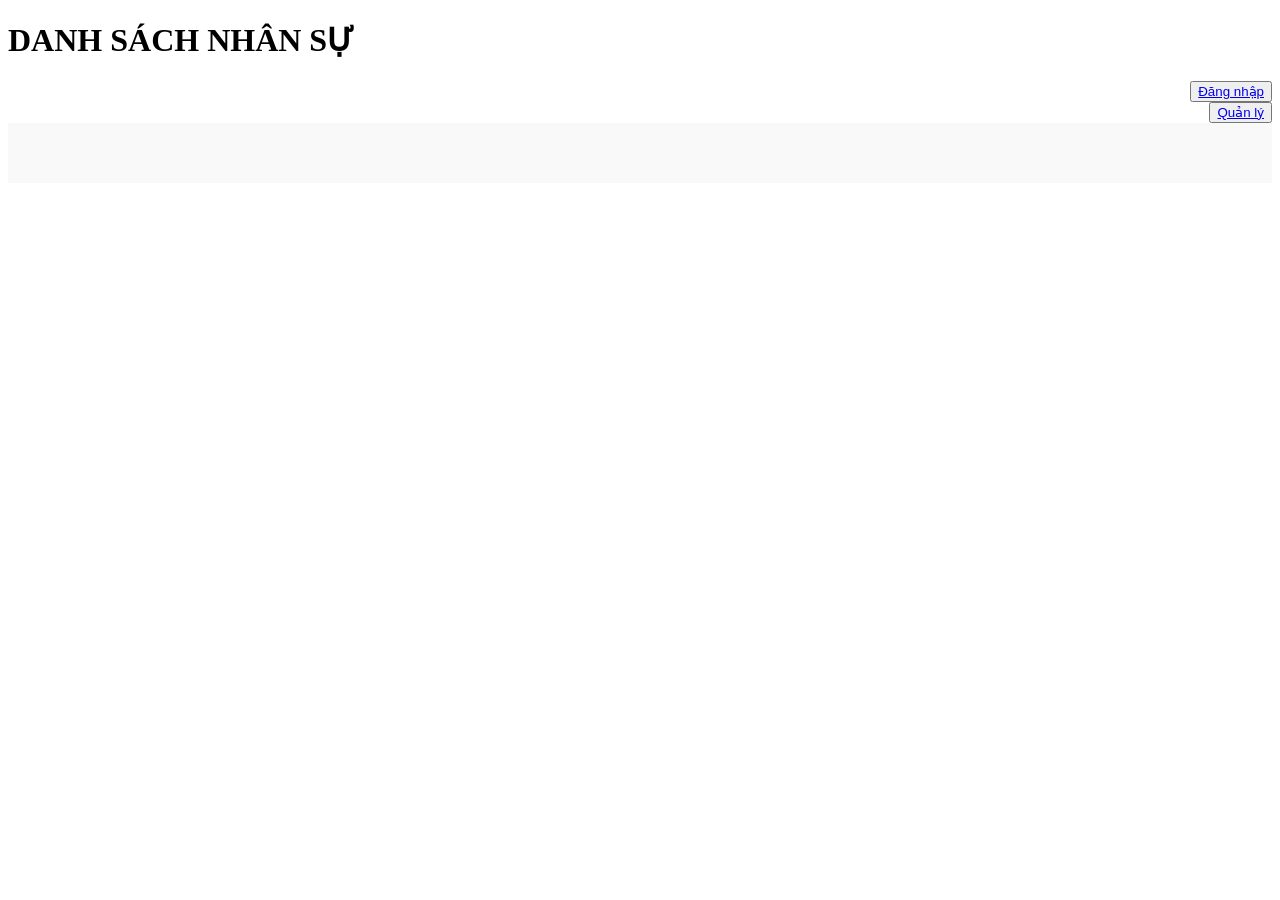
==== frontend/index.html @ 3cdcf7e5 "Last update" ====
<!doctype html>
<html lang="en">
  <head>
    <meta charset="UTF-8" />
    <meta name="viewport" content="width=device-width, initial-scale=1.0" />
    <title>Danh sách Nhân sự</title>
    <script src="core.js"></script>
    <link rel="stylesheet" href="main.css" />
  </head>
  <body onload="loadList()">
    <h1>DANH SÁCH NHÂN SỰ</h1>
    <div class="bar">
      <div id="islogin">
        <button><a href="login.html">Đăng nhập</a></button>
      </div>
      <button><a href="quanly.html">Quản lý</a></button>
    </div>
    <div id="list" class="container"></div>
  </body>
</html>
---- frontend/main.css ----
/* Container bao quanh tất cả các card */
.container {
  display: flex; /* Kích hoạt chế độ dàn hàng ngang */
  flex-direction: row; /* Ép các con nằm theo hàng */
  flex-wrap: wrap; /* Tự động xuống hàng khi màn hình hẹp (mobile) */
  gap: 25px; /* Khoảng cách giữa các thẻ */
  justify-content: center; /* Căn giữa các thẻ trong container */
  padding: 30px;
  background-color: #f9f9f9; /* Màu nền nhẹ để nổi bật các card trắng */
}

/* Định dạng cho từng thẻ Card */
.card {
  width: 300px; /* Độ rộng cố định cho mỗi thẻ */
  background-color: #fff;
  border: 1px solid #e0e0e0;
  border-radius: 12px; /* Bo góc hiện đại hơn */
  overflow: hidden; /* Cắt ảnh thừa để tuân theo bo góc */
  box-shadow: 0 4px 15px rgba(0, 0, 0, 0.1); /* Đổ bóng mịn */
  transition: transform 0.3s ease; /* Hiệu ứng khi di chuột vào */
  font-family: "Segoe UI", Tahoma, Geneva, Verdana, sans-serif;
  display: flex;
  flex-direction: column;
}

/* Hiệu ứng bay lên khi di chuột vào card */
.card:hover {
  transform: translateY(-5px);
  box-shadow: 0 8px 25px rgba(0, 0, 0, 0.15);
}

/* Định dạng ảnh giảng viên */
.card img {
  width: 100%;
  height: 280px; /* Chiều cao cố định cho ảnh */
  object-fit: cover; /* Giữ tỉ lệ ảnh không bị méo */
  border-bottom: 1px solid #eee;
}

/* Phần nội dung chữ bên dưới ảnh */
.card-content {
  padding: 20px;
  text-align: left; /* Căn lề trái cho nội dung chi tiết */
}

/* Tên giảng viên */
.card-content h3 {
  color: #1a4d8c; /* Màu xanh đậm đặc trưng */
  font-size: 1.25rem;
  margin: 0 0 10px 0;
  text-align: center; /* Riêng tên thì căn giữa cho nổi bật */
}

/* Các dòng thông tin (Email, Đơn vị, Bộ môn) */
.card-content p {
  font-size: 0.95rem;
  line-height: 1.5;
  margin: 8px 0;
  color: #444;
}

/* Link email */
.card-content .email {
  color: #0066cc;
  text-decoration: none;
  font-weight: 500;
  display: block;
  margin-bottom: 10px;
}

.card-content .email:hover {
  text-decoration: underline;
}

/* Nhãn in đậm (Hướng NC, Môn GD) */
.card-content strong {
  color: #333;
}

/* Responsive cho màn hình điện thoại cực nhỏ */
@media (max-width: 350px) {
  .card {
    width: 100%; /* Full màn hình nếu điện thoại quá bé */
  }
}
.bar {
  text-align: right;
}
.quanlybar {
  padding: 10px;
}

table {
}
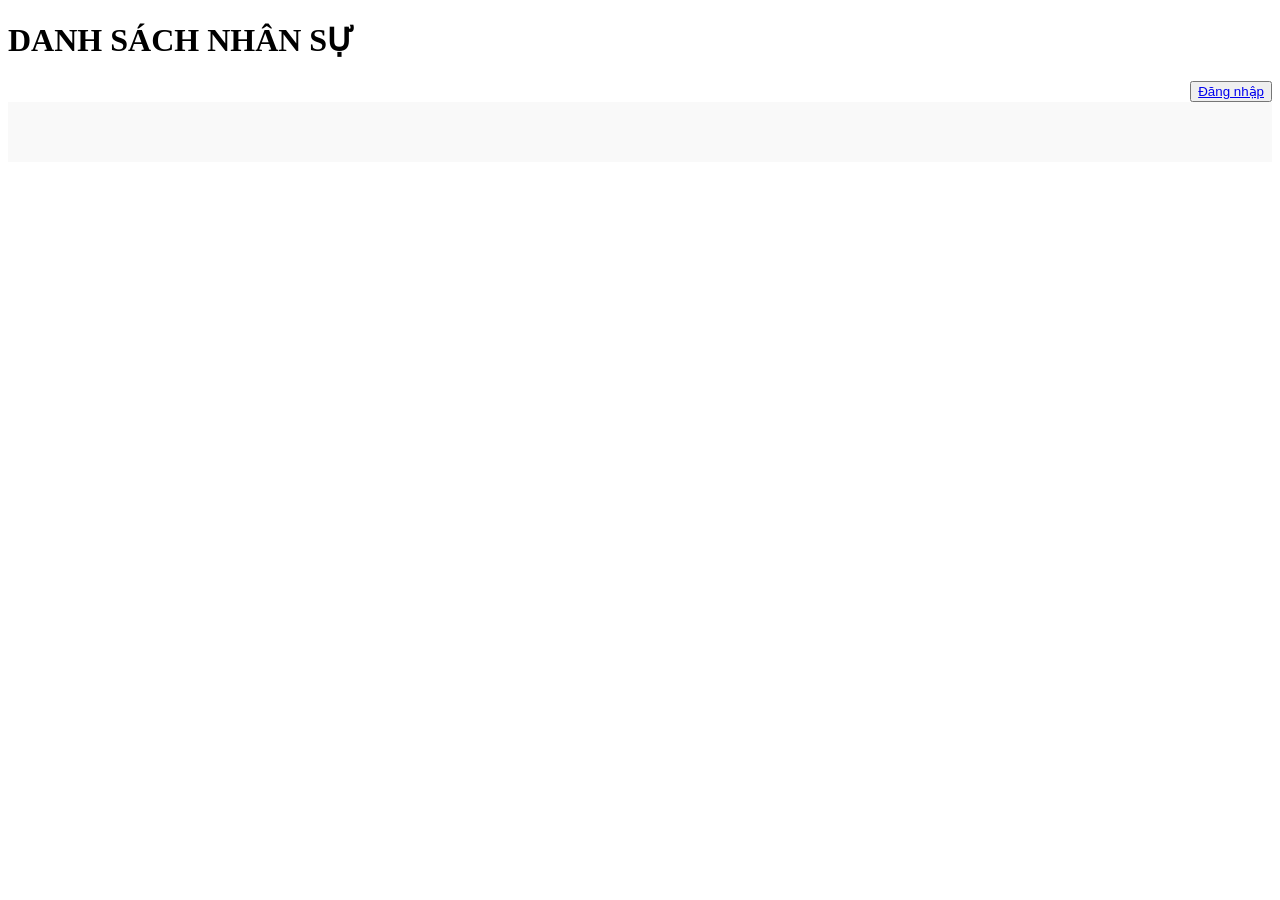
==== commit 0f6a6616: "update 2:37 26/3" ====
--- a/frontend/index.html
+++ b/frontend/index.html
@@ -13,7 +13,6 @@
       <div id="islogin">
         <button><a href="login.html">Đăng nhập</a></button>
       </div>
-      <button><a href="quanly.html">Quản lý</a></button>
     </div>
     <div id="list" class="container"></div>
   </body>
